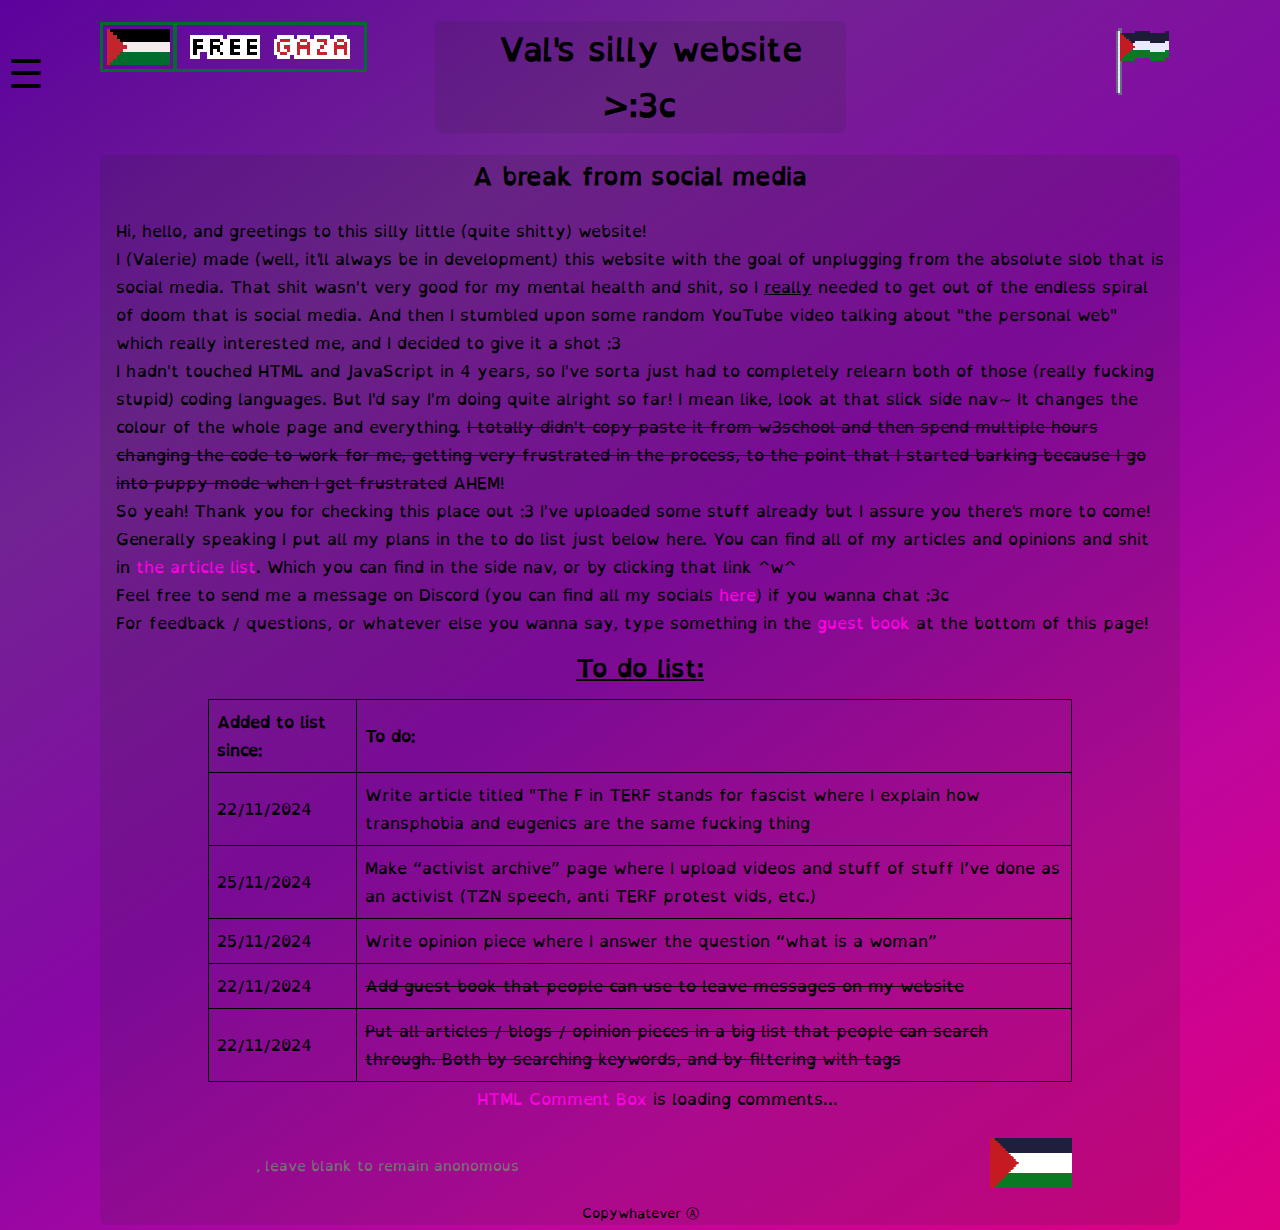
==== index.html @ 3205624c "Made all Palestine images pixelated, looks much nicer :3" ====
<!DOCTYPE html>
<html lang="en-US">
    <head>
        <title>Val's silly website >:3c</title>
        <link rel="stylesheet" type="text/css" href="style.css">
        <link rel="stylesheet" type="text/css" href="phone.css">
        <link rel="stylesheet" type="text/css" href="side_nav.css">
        <link rel="stylesheet" type="text/css" href="themes.css">
        <link rel="stylesheet" type="text/css" href="guestbook.css">
        <script type="text/javascript" src="sidenav.js"></script>
    </head>
    <body>
        <div class="topPalestineFlag">
            <a id="left" href="https://karuma.me/resources/palestine" target="_blank">
                <img class="pixelated" alt="A small Palestinian flag with a green border, with next to it the text 'FREE GAZA' also surrounded by a border, with a transparent background." src="/images/free-gaza-transparent.png">
            </a>&nbsp;
            <a id="right" href="https://decolonizepalestine.com" target="_blank">
                <img class="pixelated" alt="A pixelated Palestinian flag on a pole waving in the air." src="/images/palestineflag.gif">
            </a>&nbsp;
        </div>
        <header class="top_bar" id="top_bar">
            <h1 class="title">Val's silly website >:3c</h1>
            <nav>
                <span class="openNav" onclick="openNav()">
                    <p>&#9776;</p>
                </span>
            </nav>
        </header>
        <div class="sidebar" id="sidebar">
            <a href="javascript:void(0)" class="closebtn" onclick="closeNav()">×</a>
            <section class="links">
                <a href="/">Home</a>
                <a href="/about">About</a>
                <a href="/socials">Socials</a>
                <a href="/articlelist">Article list</a>
                <a href="/life_updates">Life updates</a>
            </section> 
        </div>
        <main class="main_box" id="main_box">
            <article class="main_focus">
                <h2>A break from social media</h2>
                <p>Hi, hello, and greetings to this silly little (quite shitty) website!</p>
                <p>I (Valerie) made (well, it'll always be in development) this website with the goal 
of unplugging from the absolute slob that is social media. That shit wasn't very good for my mental 
health and shit, so I <u>really</u> needed to get out of the endless spiral of doom that is 
social media. And then I stumbled upon some random YouTube video talking about "the personal web" 
which really interested me, and I decided to give it a shot :3</p>
                <p>I hadn't touched HTML and JavaScript in 4 years, so I've sorta just had to 
completely relearn both of those (really fucking stupid) coding languages. But I'd say I'm doing 
quite alright so far! I mean like, look at that slick side nav~ It changes the colour of the whole 
page and everything. <span class="mark"><span class="offsetMark">I totally didn't copy paste it from 
w3school and then spend multiple hours changing the code to work for me, getting very frustrated in 
the process, to the point that I started barking because I go into puppy mode when I get frustrated</span></span> 
AHEM!</p>
                <p>So yeah! Thank you for checking this place out :3 I've uploaded some stuff already 
but I assure you there's more to come! Generally speaking I put all my plans in the to do list just 
below here. You can find all of my articles and opinions and shit in 
<a href="/articlelist">the article list</a>. Which you can find in the side nav, or by clicking that 
link ^w^</p>
                <p>Feel free to send me a message on Discord (you can find all my socials 
<a href="/socials">here</a>) if you wanna chat :3c</p>
                <p>For feedback / questions, or whatever else you wanna say, type something in the 
<a href="#HCB_comment_box">guest book</a> at the bottom of this page!</p>
                <h2 class="to-do-list-title"><u>To do list:</u></h2>
                <table>
                    <tr>
                        <th>Added to list since:</th>
                        <th>To do:</th>
                    </tr>
                    <tr>
                        <td>22/11/2024</td>                
                        <td>Write article titled "The F in TERF stands for fascist where I explain how transphobia and eugenics are the same fucking thing</td>
                    </tr>
                    <tr>
                        <td>25/11/2024</td>
                        <td>Make “activist archive” page where I upload videos and stuff of stuff I’ve done as an activist (TZN speech, anti TERF protest vids, etc.)</td>
                    </tr>
                    <tr>
                        <td>25/11/2024</td>
                        <td>Write opinion piece where I answer the question “what is a woman” </td>
                    </tr>
                    <tr>
                        <td>22/11/2024</td>
                        <td><span class="mark"><span class="offsetMark">Add guest book that people can use to leave messages on my website</span></span></td>
                    </tr>
                    <tr>
                        <td>22/11/2024</td>
                        <td><span class="mark"><span class="offsetMark">Put all articles / blogs / opinion pieces in a big list that people can search through. Both by searching keywords, and by filtering with tags</span></span></td>
                    </tr>
                </table>
                <br>
                <!-- begin wwww.htmlcommentbox.com -->
                <div id="HCB_comment_box">
                    <a href="http://www.htmlcommentbox.com">HTML Comment Box</a> is loading comments...</div>
                <script type="text/javascript" id="hcb">
                    if(!window.hcb_user){hcb_user={};} (function(){var s=document.createElement("script"), l=hcb_user.PAGE || (""+window.location).replace(/'/g,"%27"), h="https://www.htmlcommentbox.com";s.setAttribute("type","text/javascript");s.setAttribute("src", h+"/jread?page="+encodeURIComponent(l).replace("+","%2B")+"&mod=%241%24wq1rdBcg%24SM2tgFslSLDX.3ZB2nJlt0"+"&opts=17678&num=10&ts=1732280123525");if (typeof s!="undefined") document.getElementsByTagName("head")[0].appendChild(s);})();
                </script>
                <!-- end www.htmlcommentbox.com -->
            </article>
            <footer class="bottom_bar">
                <marquee class="palestineButtons" behavior="scroll" direction="left" scrollamount="10"> 
                    <a href="https://www.palestineremembered.com/AllTownsListing.html" target="_blank">
                        <img alt="The flag of Palestine with the text 'BE HUMAN' flashing on top of it." src="/images/bubehuman.gif">
                    </a>&nbsp;
                    <a href="https://dogfish99.neocities.org/palestinereadinglist" target="_blank">
                        <img alt="A 90s internet looking button with the text 'Free Palestine NOW!!!' on it, and a waving Palestinian flag next to it." src="/images/bufreepalestine.gif">
                    </a>&nbsp;
                    <a href="https://connecting-humanity.org" target="_blank">
                        <img alt="A wide Palestinian flag with the text 'free Palestine' and a flashing border in the Palestinian colours." src="/images/freeblinkie.gif">
                    </a>&nbsp;
                    <a href="https://www.shutitdown4palestine.org" target="_blank">
                        <img alt="A Palestinian flag with the text 'FREE GAZA'." src="/images/freegaza.png">
                    </a>&nbsp;
                    <a href="https://today.visualizingpalestine.org" target="_blank">
                        <img alt="A Palestinian flag that flashes between the text 'From the river to the sea' and 'Free Palestine'." src="/images/riversea.gif">
                    </a>&nbsp;
                    <a href="https://samidoun.net/2023/12/calendar-of-resistance-for-palestine-2024" target="_blank">
                        <img alt="A Palestinian flag that flashes between the text 'From the river to the sea' and 'Palestine will be free'." src="/images/riversea1.gif">
                    </a>&nbsp;
                    <a href="https://hillhouse.neocities.org/journal/notes/palestine" target="_blank">
                        <img alt="A Palestinian flag with the text 'Stand with Palestine'." src="/images/standwith.png">
                    </a>&nbsp;
                  </marquee>
                <p>Copywhatever Ⓐ</p>
            </footer>
        </main>
    </body>
</html>
---- style.css ----
@font-face {
    font-family: 'OpenDyslexic';
    src: url("OpenDyslexic-Regular.otf");
    font-weight: normal;
    font-style: normal;
}

* {
    scrollbar-width: thin;
    scrollbar-color: #f736daff #f000c800 !important;
    transition: ease 0.3s scrollbar-color;
}

html {
    min-height: 100%; /*this is stupid, why do I need this??*/
    scroll-behavior: smooth;
}

body {
    background: linear-gradient(145deg, rgba(93,2,157,1) 0%, rgba(113,35,147,1) 25%, rgba(136,7,166,1) 50%, rgba(191,6,157,1) 75%, rgba(222,0,129,1) 100%); 
    max-width: 2000px;
    margin: auto;
    font-family: 'OpenDyslexic';
}

p {
    margin: 0px 16px 0px 16px;
}

.audio_player h3 {
    padding-top: 10px;
    margin: 0px 0px 5px 0px;
}

audio {
    width: 99%;
    position: relative;
    left: 0.5%;
    border-radius: 7px;
}

.mark {
    border-bottom: 1px solid #000;
    top: -14px;
    position: relative;
}

.offsetMark {
    position: relative;
    top: 14px;
}

.top_bar {
    width: fit-content;
    margin: auto;
    padding: 0px 10px;
    background: #22222222;
    border-radius: 7px;
}

.main_box {
    background: #22222222;
    margin: 0px 100px 0px 100px;
    border-radius: 7px;
}

.top_bar, .main_box h2, .main_box h3, .bottom_bar {
    text-align: center;
}

.bottom_bar {
    font-size: small;
    margin-bottom: 5px;
}

.sources {
    font-size: small;
    margin-top: 40px;
    position: relative;
    right: 10px;
}

.sources p {
    position: relative;
    right: 15px;
}

.sources li {
    margin: 0px;
    position: relative;
    left: 0px;
}

.footnote {
    font-size: 9px;
    position: relative;
    bottom: 7px;
}

@keyframes gay_shit {
    0%                  {background: rgba(228, 3, 3, 0.700);}
    16.66666666666667%  {background: rgba(255, 140, 0, 0.700);}
    33.33333333333333%  {background: rgba(255, 237, 0, 0.700);}
    50%                 {background: rgba(0, 128, 38, 0.700);}
    66.66666666666667%  {background: rgba(0, 76, 255, 0.700);}
    83.33333333333334%  {background: rgba(115, 41, 130, 0.700);}
    100%                {background: rgba(228, 3, 3, 0.700);}
}

@-webkit-keyframes gay_shit {
    0%                  {background: rgba(228, 3, 3, 0.700);}
    16.66666666666667%  {background: rgba(255, 140, 0, 0.700);}
    33.33333333333333%  {background: rgba(255, 237, 0, 0.700);}
    50%                 {background: rgba(0, 128, 38, 0.700);}
    66.66666666666667%  {background: rgba(0, 76, 255, 0.700);}
    83.33333333333334%  {background: rgba(115, 41, 130, 0.700);}
    100%                {background: rgba(228, 3, 3, 0.700);}
}
         
a:not(#comments_list a:has(img), .topPalestineFlag a):hover, a:not(#comments_list a:has(img), .topPalestineFlag a):focus, .hcb-comment-tb button:hover, .hcb-comment-tb button:focus {
    animation-name: gay_shit;
    animation-duration: 3s;
    animation-timing-function: linear;
    animation-iteration-count: infinite;
    animation-direction: normal;
    -webkit-animation-name: gay_shit;
    -webkit-animation-duration: 3s;
    -webkit-animation-timing-function: linear;
    -webkit-animation-iteration-count: infinite;
    -webkit-animation-direction: normal;
    color: white;
    text-shadow: 1px 1px 1px black;
    text-decoration: none;
    outline: none;
}

a, .hcb-comment-tb button {
    border-radius: 7px;
    color: #ff00e3 !important;
    text-decoration: none !important;
  }

a:visited {
    color: #d015bb;
}

::selection {
    background-color: #f723be;
    color: #FFFFFF;
}

::placeholder {
    color: #757575;
    opacity: 1;
}

td, th {
    border: 1px solid #000000;
    text-align: left;
    padding: 8px;
}

table {
    margin: auto;
    border-collapse: collapse;
    max-width: 80%;
}

.to-do-list-title {
    margin: 10px 0px;
}

.palestineButtons {
    margin: 0% 10%;
}

.palestineButtons a {
    height: fit-content;
    display: inline-block;
}

.palestineButtons img {
    height: 50px;
}

.palestineButtons img, .topPalestineFlag img {
    image-rendering: pixelated
}

.topPalestineFlag {
    height: 0px;
}

.topPalestineFlag a {
    display: flex;
    margin: 0px 100px;
    position: relative;
    top: 22px;
}

.topPalestineFlag #left {
    float: left;
}

.topPalestineFlag #right {
    float: right;
}

.topPalestineFlag #left img {
    height: 50px;
}

.topPalestineFlag #right img {
    height: 75px;
}
---- phone.css ----
@media (max-width: 1000px) {
    /* For mobile phones: */
    body, .author, #myBtnContainer, #myBtnContainer *, #myInput {
      font-size: 40px !important;
    }

    .mark {
        border-bottom: 2px solid #000 !important;
        top: -33px !important;
    }
    
    .offsetMark {
        top: 33px !important;
    }

    .sidebar a, .openNav {
        font-size: 100px !important;
    }

    .openNav {
        height: 100px !important;
    }
    
    .openNav p {
        top: -38.5px !important;
    }

    .closebtn {
        font-size: 72px !important;
        padding: 5px 50px 5px 50px !important;
    }

    .bottom_bar, .sources {
        font-size: 25px !important;
    }

    .footnote {
        font-size: 30px !important;
        bottom: 25px !important;
    }

    .top_bar {
        width: 75% !important;
    }

    .links {
        top: 125px !important;
    }

    .soc_btn, .theme_btn {
        font-size: 55px !important;
    }

    .theme_list li {
        width: 100%;
    }

    .twothemes {
        width: fit-content !important;
    }

    .theme_btn {
        width: 96% !important;
    }

    .sources {
        margin-top: 100px !important;
    }

    .controls {
        font-size: 32px !important;
        height: 80px !important;
    }

    .controls button {
        width: 48px !important;
        height: 48px !important;
    }

    .controls button i {
        scale: 2 !important;
    }

    .play {
        margin: 16px 5px 16px 5px !important;
    }

    .volume, .volume-container {
        display: none !important;
    }

    .mute {
        margin: 16px 15px !important;
    }

    .progress {
        height: 40px !important;
        margin: 20px 0px 20px 5px !important;
    }

    .time {
        width: 200px !important;
        margin: 12px 0px 12px 10px !important;
    }

    .sources {
        right: 0px !important;
    }

    .sources li {
        left: 10px !important;
    }

    .sources p {
        right: 0px !important;
    }

    #HCB_comment_box h3 {
        height: 73px !important;
    }

    #HCB_comment_box #hcb_form textarea, #HCB_comment_box #hcb_form #hcb_form_name, #hcb_form_website, #hcb_submit, #hcb_file_label a {
        font-size: 28px !important;
    }
    
    #hcb_form_name, #hcb_form_website {
        height: 60px !important;
    }

    #hcb_form_content {
        height: 245.5px !important;
    }

    .hcb-door-in {
        width: 50px !important;
    }

    .hcb-comment-body {
        font-size: 30px !important;
    }

    #comments_list :not(.author, .author *, .hcb-comment-body), p:has(.hcb-link) {
        font-size: 20px !important;
    }

    #myInput {
        background-position: 10px 33px !important;
        background-size: 30px !important;
        padding: 12px 20px 12px 55px !important;
    }

    .btn {
        margin-right: -15px !important;
    }

    #HCB_comment_form_box button.btn-secondary {
        width: 238px !important;
        height: 80px !important;
        line-height: 33px !important;
        font-size: 35px !important;
    }

    #HCB_comment_box > p:not(:has(.hcb-link)) {
        height: 140px !important;
        margin-top: -15px !important;
    }

    #HCB_comment_box::before {
        top: 146.5px !important;
        left: 88px !important;
        font-size: 28px !important;
    }

    .topPalestineFlag a {
        margin: 0px 15px !important;
        top: 3px !important;
    }
    
    .topPalestineFlag #left img {
        height: 45px !important;
    }
    
    .topPalestineFlag #right img {
        height: 100px !important;
    }
}
---- side_nav.css ----
.sidebar {
    height: 100%;
    width: 0;
    position: fixed;
    z-index: 1;
    top: 0;
    left: 0;
    background-color: #111;
    overflow-x: hidden;
    transition: 0.5s;
    padding-top: 60px;
}
  
.sidebar a {
    text-decoration: none;
    font-size: 25px;
    color: #818181;
    display: block;
}

.sidebar a:not(.closebtn) {
    padding: 8px 8px 8px 32px;
    border-bottom: solid 3px rgba(93, 2, 157, 1);
}
  
.sidebar a:hover {
    color: #f1f1f1;
}

.links {
    top: 13px;
    position: relative;
    padding-bottom: 75px;
}

.openNav {
    font-size: 40px;
    cursor: pointer;
    position: fixed;
    left: 0.65%;
    top: 50px;
    height: 50px;
    overflow: hidden;
}

.openNav p {
    position: relative;
    top: -12px;
    margin: 0px !important;
}
  
.closebtn {
    position: absolute;
    padding: 5px 25px 5px 25px;
    top: 0;
    right: 0px;
    font-size: 36px !important;
    margin-left: 50px;
}
---- themes.css ----
.theme_list, .pages {
    list-style-type: none;
    padding: 0;
    margin: 0;
    overflow: hidden;
}

.theme_list {
    margin: 5px 16px 0px 16px;
}

.pages {
    width: 50%;
    float: left;
}

.theme_title {
    margin: 0px 0px 5px 0px;
    text-decoration: underline;
}

.theme_list li {
    float: left;
}

.twothemes {
    float: left;
    width: 530px;
}

.theme_btn {
    background-color: #c33aed;
    border: none;
    color: black !important;
    padding: 10px 5px;
    margin: 0px 5px 5px 5px;
    text-align: center;
    text-decoration: none;
    display: inline-block;
    font-size: 16px;
    cursor: pointer;
}
---- guestbook.css ----
#HCB_comment_box {
    margin: 0% 10%;
    font-family: 'OpenDyslexic' !important;
    position: relative;
    top: -25px;
}

#HCB_comment_form_box {
    background: #4803ad;
    border-radius: 7px 7px 0px 0px;
    padding: 6px !important;
}

#HCB_comment_box #hcb_form textarea :not(#hcb_form_content), #HCB_comment_box #hcb_form #hcb_form_name_container {
    margin-bottom: 0px !important;
}

#HCB_comment_box #hcb_form textarea, #HCB_comment_box #hcb_form #hcb_form_name {
    font-family: 'OpenDyslexic' !important;
    padding: 0px !important;
}

.input-field {
    width: calc(100% - 4px);
}

#hcb_form_name {
    height: 18px;
    width: 100%;
}

#hcb_form_website {
    height: 18.4px;
    width: 100%;
    padding: 0px;
    margin-bottom: 6.5px;
}

#hcb_form_content {
    height: 81.5px;
    margin-bottom: 6.5px !important;
}

div:has(> .admin-link) {
    display: none;
}

.home-desc {
    display: none !important;
}

.comment {
    background: #22222222;
    margin-bottom: 5px !important;
    word-wrap: anywhere;
    border-radius: 7px;
}

#comments_list {
    padding: 0px 5px !important;
    background: #4803ad;
    border-radius: 0px 0px 7px 7px;
    position: relative;
    top: -1px;
}

#no_comments {
    text-align: center;
}

#HCB_comment_box h3 {
    height: 30px;
    margin: 0px 0px 3px !important;
    overflow: hidden;
}

#HCB_comment_box h3::before {
    content: 'Guest book:';
    display: block;
}

#hcb_submit {
    border-radius: 7px;
    border: 0px !important;
    background-color: #5a00dd !important;
    color: #ff00e3 !important;
    cursor: pointer;
}

.btn-secondary {
    border: 0px !important;
    background-color: #5a00dd !important;
    cursor: pointer;
    border-radius: 7px;
    color: #ff00e3 !important;
}

.hcb-comment-body, .author, .likes {
    color: #85fff9;
}

#HCB_comment_box:has(button.btn-secondary) > p:not(:has(.hcb-link)) {
    margin: -10px 0px 0px;
    height: 28px;
    overflow: hidden;
}

#HCB_comment_box:has(button.btn-secondary) > p:not(:has(.hcb-link))::before {
    content: 'Thx for writing something in the guest book <3';
    display: block;
}

#HCB_comment_box:not(:has(button.btn-secondary)) > p:not(:has(.hcb-link)) {
    display: none;
}

#HCB_comment_form_box button.btn-secondary {
    display: block;
    width: 164px;
    height: 37px;
    overflow: hidden;
    line-height: 22px;
}

#HCB_comment_form_box button.btn-secondary::before {
    content: 'Write more stuff :3 ';
    top: -2px;
    position: relative;
}

blockquote {
    margin: 0px !important;
}

p:has(.hcb-link) {
    margin: 0px 5px !important;
}

#HCB_comment_box::before {
    content: ', leave blank to remain anonomous';
    position: relative;
    top: 66px;
    left: 48px;
    color: #757575;
    pointer-events: none;
    font-size: 14px;}

#HCB_comment_box:has(#hcb_form_name:not(:placeholder-shown))::before, #HCB_comment_box:has(button.btn-secondary)::before {
    visibility: hidden;
}

#HCB_comment_box ::-ms-input-placeholder {
  color: #757575;
}
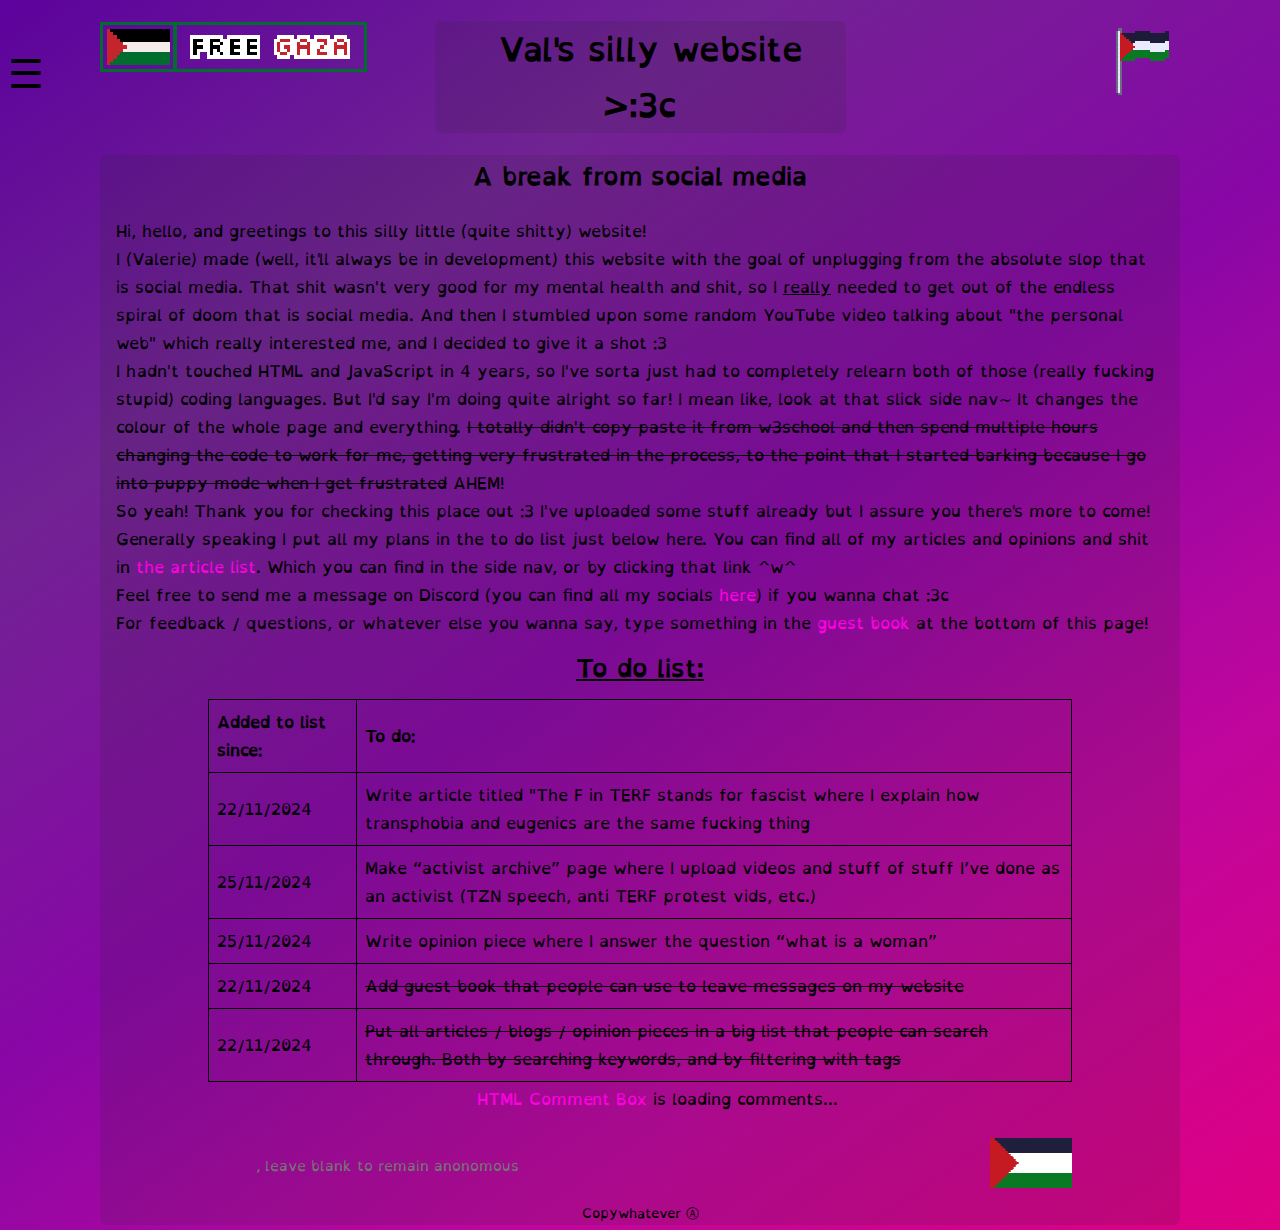
==== commit e725eaba: "Fixed minor spelling mistake" ====
--- a/index.html
+++ b/index.html
@@ -41,7 +41,7 @@
                 <h2>A break from social media</h2>
                 <p>Hi, hello, and greetings to this silly little (quite shitty) website!</p>
                 <p>I (Valerie) made (well, it'll always be in development) this website with the goal 
-of unplugging from the absolute slob that is social media. That shit wasn't very good for my mental 
+of unplugging from the absolute slop that is social media. That shit wasn't very good for my mental 
 health and shit, so I <u>really</u> needed to get out of the endless spiral of doom that is 
 social media. And then I stumbled upon some random YouTube video talking about "the personal web" 
 which really interested me, and I decided to give it a shot :3</p>
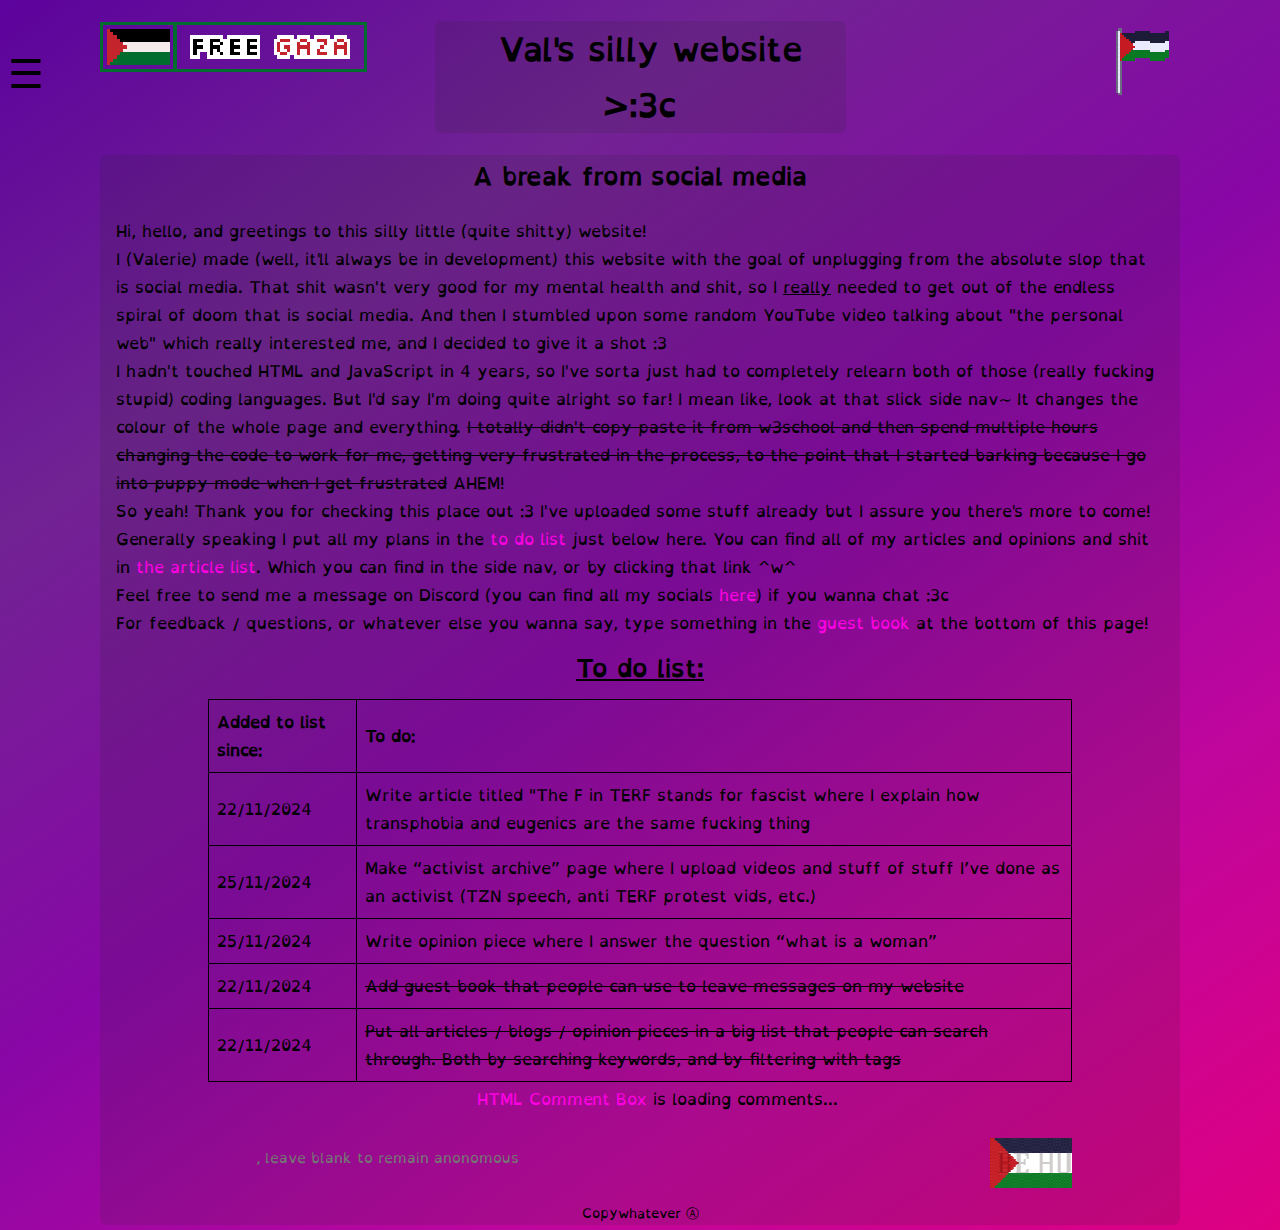
==== commit a36e2e9a: "Added link in index, fixed guest book title size" ====
--- a/index.html
+++ b/index.html
@@ -53,10 +53,10 @@
 the process, to the point that I started barking because I go into puppy mode when I get frustrated</span></span> 
 AHEM!</p>
                 <p>So yeah! Thank you for checking this place out :3 I've uploaded some stuff already 
-but I assure you there's more to come! Generally speaking I put all my plans in the to do list just 
-below here. You can find all of my articles and opinions and shit in 
-<a href="/articlelist">the article list</a>. Which you can find in the side nav, or by clicking that 
-link ^w^</p>
+but I assure you there's more to come! Generally speaking I put all my plans in the 
+<a href=".to-do-list-title">to do list</a> just below here. You can find all of my articles and 
+opinions and shit in <a href="/articlelist">the article list</a>. Which you can find in the side nav, 
+or by clicking that link ^w^</p>
                 <p>Feel free to send me a message on Discord (you can find all my socials 
 <a href="/socials">here</a>) if you wanna chat :3c</p>
                 <p>For feedback / questions, or whatever else you wanna say, type something in the 
--- a/phone.css
+++ b/phone.css
@@ -116,7 +116,9 @@
     }
 
     #HCB_comment_box h3 {
-        height: 73px !important;
+        height: 90px !important;
+        font-size: 60px !important;
+        margin: -90px 0px !important;
     }
 
     #HCB_comment_box #hcb_form textarea, #HCB_comment_box #hcb_form #hcb_form_name, #hcb_form_website, #hcb_submit, #hcb_file_label a {
@@ -166,8 +168,8 @@
     }
 
     #HCB_comment_box::before {
-        top: 146.5px !important;
-        left: 88px !important;
+        top: 86.5px !important;
+        left: 89px !important;
         font-size: 28px !important;
     }
 
--- a/guestbook.css
+++ b/guestbook.css
@@ -70,13 +70,20 @@
 
 #HCB_comment_box h3 {
     height: 30px;
-    margin: 0px 0px 3px !important;
+    margin: -20px 0px;
+    margin-bottom: 15px !important;
     overflow: hidden;
+    font-size: 24px;
 }
 
 #HCB_comment_box h3::before {
     content: 'Guest book:';
     display: block;
+}
+
+#hcb_msg {
+    text-align: center;
+    text-decoration: underline;
 }
 
 #hcb_submit {
@@ -139,7 +146,7 @@
 #HCB_comment_box::before {
     content: ', leave blank to remain anonomous';
     position: relative;
-    top: 66px;
+    top: 58px;
     left: 48px;
     color: #757575;
     pointer-events: none;
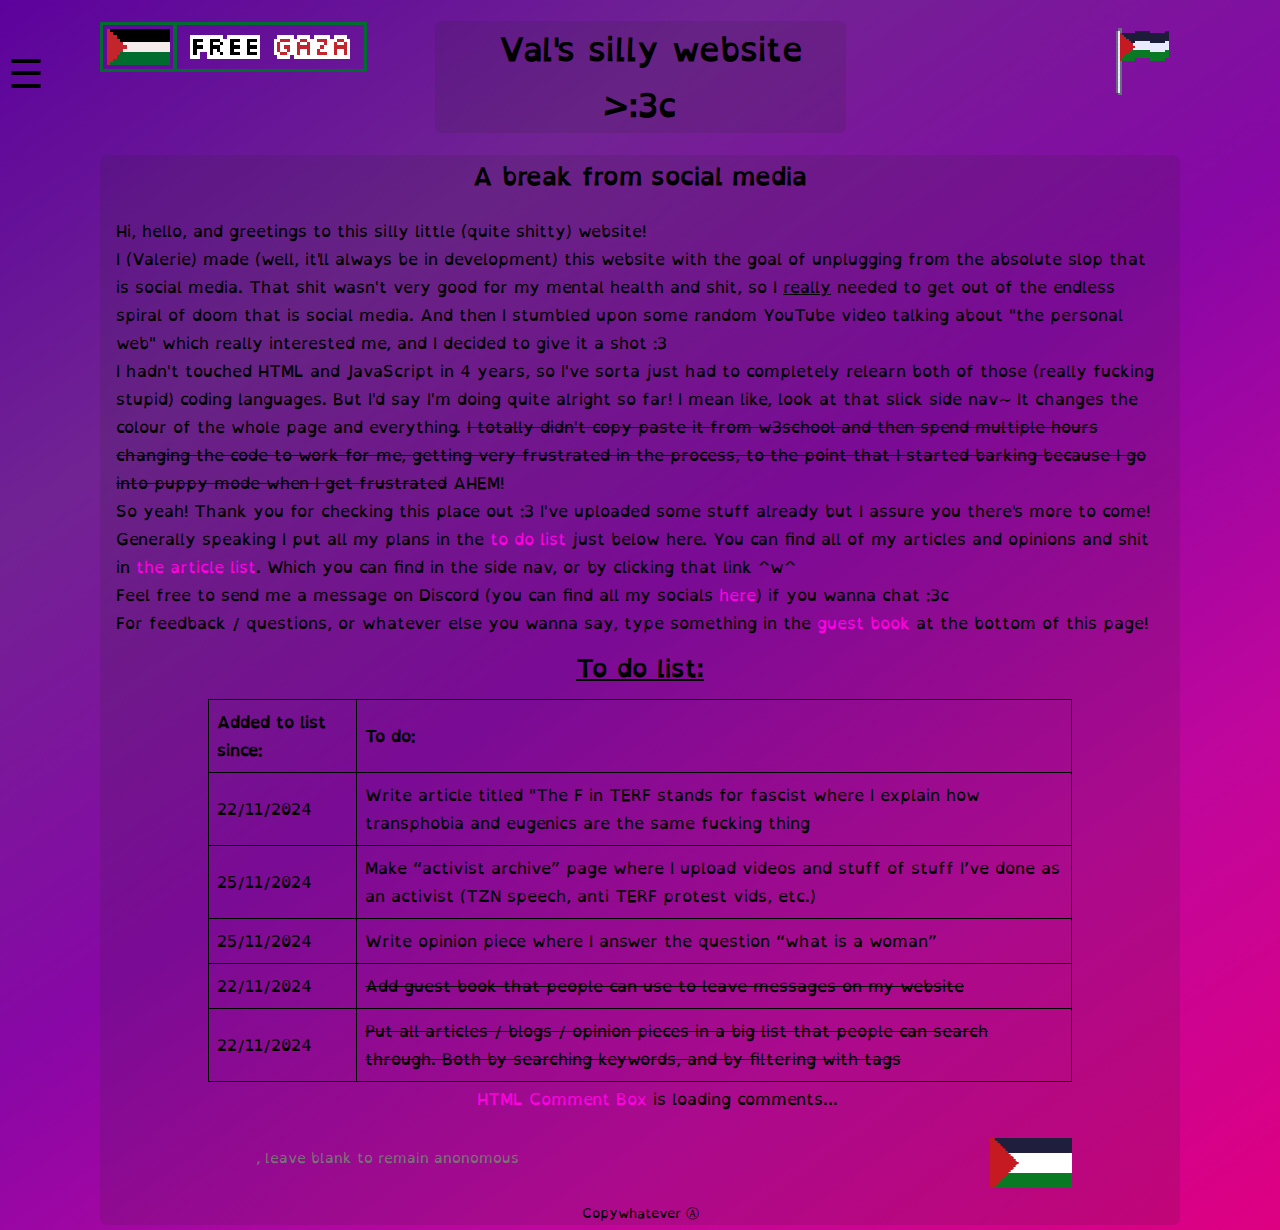
==== commit 907ce4de: "Fixed to-do-list-title link thingy" ====
--- a/index.html
+++ b/index.html
@@ -54,14 +54,14 @@
 AHEM!</p>
                 <p>So yeah! Thank you for checking this place out :3 I've uploaded some stuff already 
 but I assure you there's more to come! Generally speaking I put all my plans in the 
-<a href=".to-do-list-title">to do list</a> just below here. You can find all of my articles and 
+<a href="#to-do-list-title">to do list</a> just below here. You can find all of my articles and 
 opinions and shit in <a href="/articlelist">the article list</a>. Which you can find in the side nav, 
 or by clicking that link ^w^</p>
                 <p>Feel free to send me a message on Discord (you can find all my socials 
 <a href="/socials">here</a>) if you wanna chat :3c</p>
                 <p>For feedback / questions, or whatever else you wanna say, type something in the 
 <a href="#HCB_comment_box">guest book</a> at the bottom of this page!</p>
-                <h2 class="to-do-list-title"><u>To do list:</u></h2>
+                <h2 id="to-do-list-title"><u>To do list:</u></h2>
                 <table>
                     <tr>
                         <th>Added to list since:</th>
--- a/style.css
+++ b/style.css
@@ -166,7 +166,7 @@
     max-width: 80%;
 }
 
-.to-do-list-title {
+#to-do-list-title {
     margin: 10px 0px;
 }
 
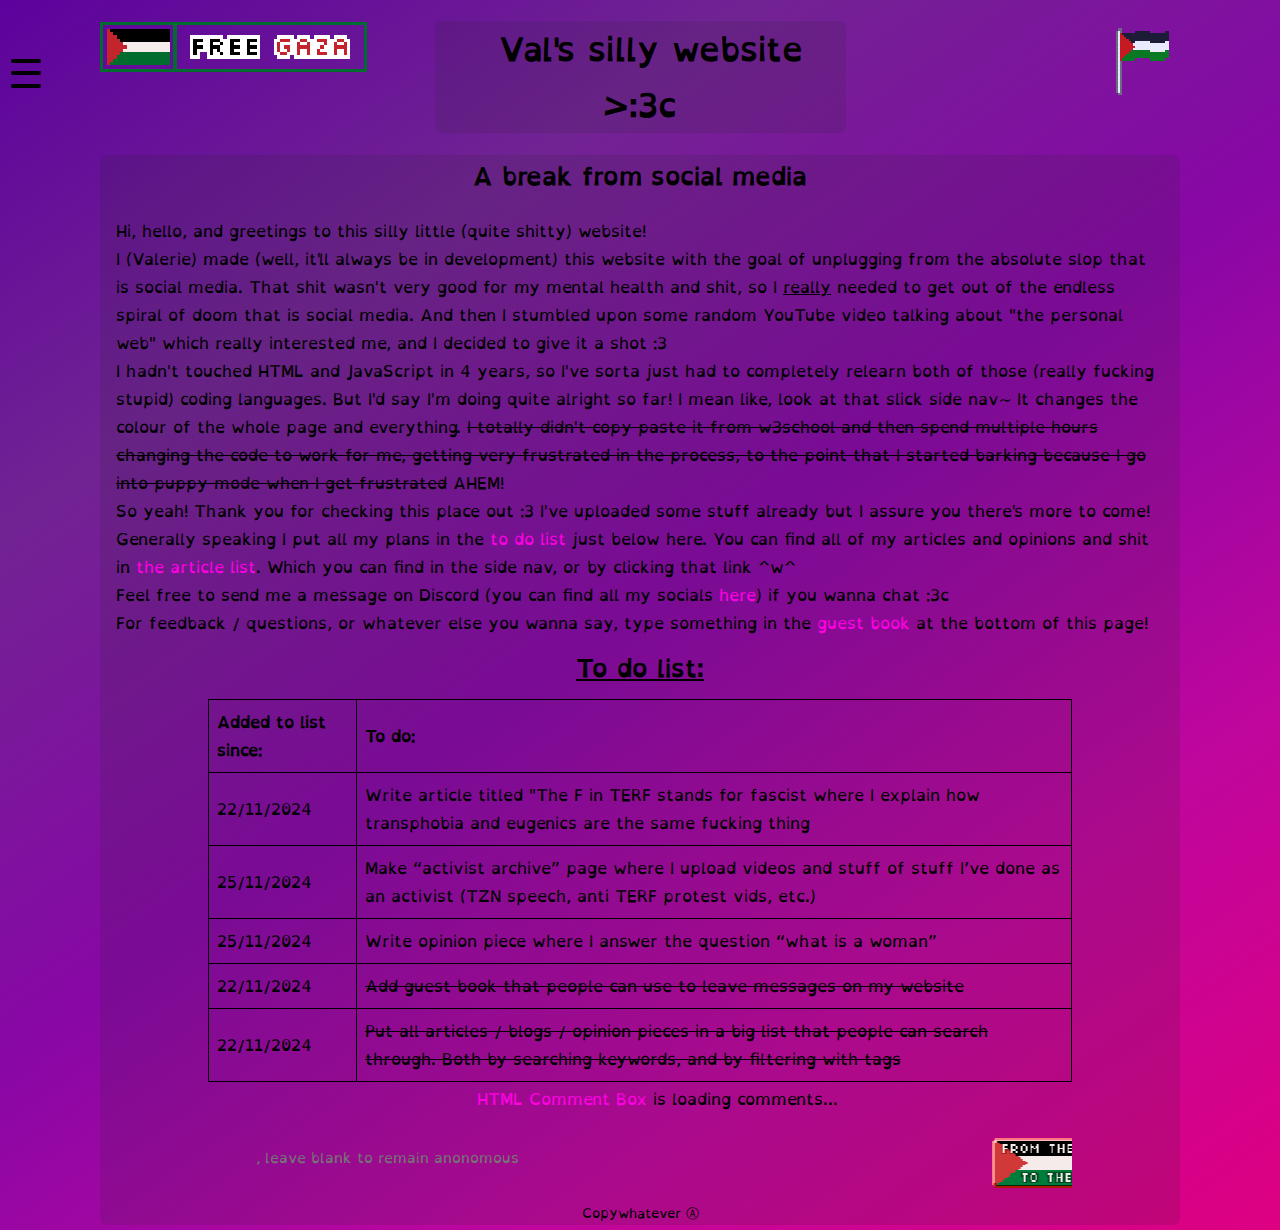
==== commit b58a70ca: "Changed the order more" ====
--- a/index.html
+++ b/index.html
@@ -99,23 +99,23 @@
             </article>
             <footer class="bottom_bar">
                 <marquee class="palestineButtons" behavior="scroll" direction="left" scrollamount="10"> 
+                    <a href="https://samidoun.net/2023/12/calendar-of-resistance-for-palestine-2024" target="_blank">
+                        <img alt="A Palestinian flag that flashes between the text 'From the river to the sea' and 'Palestine will be free'." src="/images/riversea1.gif">
+                    </a>&nbsp;
+                    <a href="https://www.shutitdown4palestine.org" target="_blank">
+                        <img alt="A Palestinian flag with the text 'FREE GAZA'." src="/images/freegaza.png">
+                    </a>&nbsp;
+                    <a href="https://connecting-humanity.org" target="_blank">
+                        <img alt="A wide Palestinian flag with the text 'free Palestine' and a flashing border in the Palestinian colours." src="/images/freeblinkie.gif">
+                    </a>&nbsp;
+                    <a href="https://today.visualizingpalestine.org" target="_blank">
+                        <img alt="A Palestinian flag that flashes between the text 'From the river to the sea' and 'Free Palestine'." src="/images/riversea.gif">
+                    </a>&nbsp;
                     <a href="https://www.palestineremembered.com/AllTownsListing.html" target="_blank">
                         <img alt="The flag of Palestine with the text 'BE HUMAN' flashing on top of it." src="/images/bubehuman.gif">
                     </a>&nbsp;
                     <a href="https://dogfish99.neocities.org/palestinereadinglist" target="_blank">
                         <img alt="A 90s internet looking button with the text 'Free Palestine NOW!!!' on it, and a waving Palestinian flag next to it." src="/images/bufreepalestine.gif">
-                    </a>&nbsp;
-                    <a href="https://connecting-humanity.org" target="_blank">
-                        <img alt="A wide Palestinian flag with the text 'free Palestine' and a flashing border in the Palestinian colours." src="/images/freeblinkie.gif">
-                    </a>&nbsp;
-                    <a href="https://www.shutitdown4palestine.org" target="_blank">
-                        <img alt="A Palestinian flag with the text 'FREE GAZA'." src="/images/freegaza.png">
-                    </a>&nbsp;
-                    <a href="https://today.visualizingpalestine.org" target="_blank">
-                        <img alt="A Palestinian flag that flashes between the text 'From the river to the sea' and 'Free Palestine'." src="/images/riversea.gif">
-                    </a>&nbsp;
-                    <a href="https://samidoun.net/2023/12/calendar-of-resistance-for-palestine-2024" target="_blank">
-                        <img alt="A Palestinian flag that flashes between the text 'From the river to the sea' and 'Palestine will be free'." src="/images/riversea1.gif">
                     </a>&nbsp;
                     <a href="https://hillhouse.neocities.org/journal/notes/palestine" target="_blank">
                         <img alt="A Palestinian flag with the text 'Stand with Palestine'." src="/images/standwith.png">
--- a/guestbook.css
+++ b/guestbook.css
@@ -69,7 +69,7 @@
 }
 
 #HCB_comment_box h3 {
-    height: 30px;
+    height: 31px;
     margin: -20px 0px;
     margin-bottom: 15px !important;
     overflow: hidden;
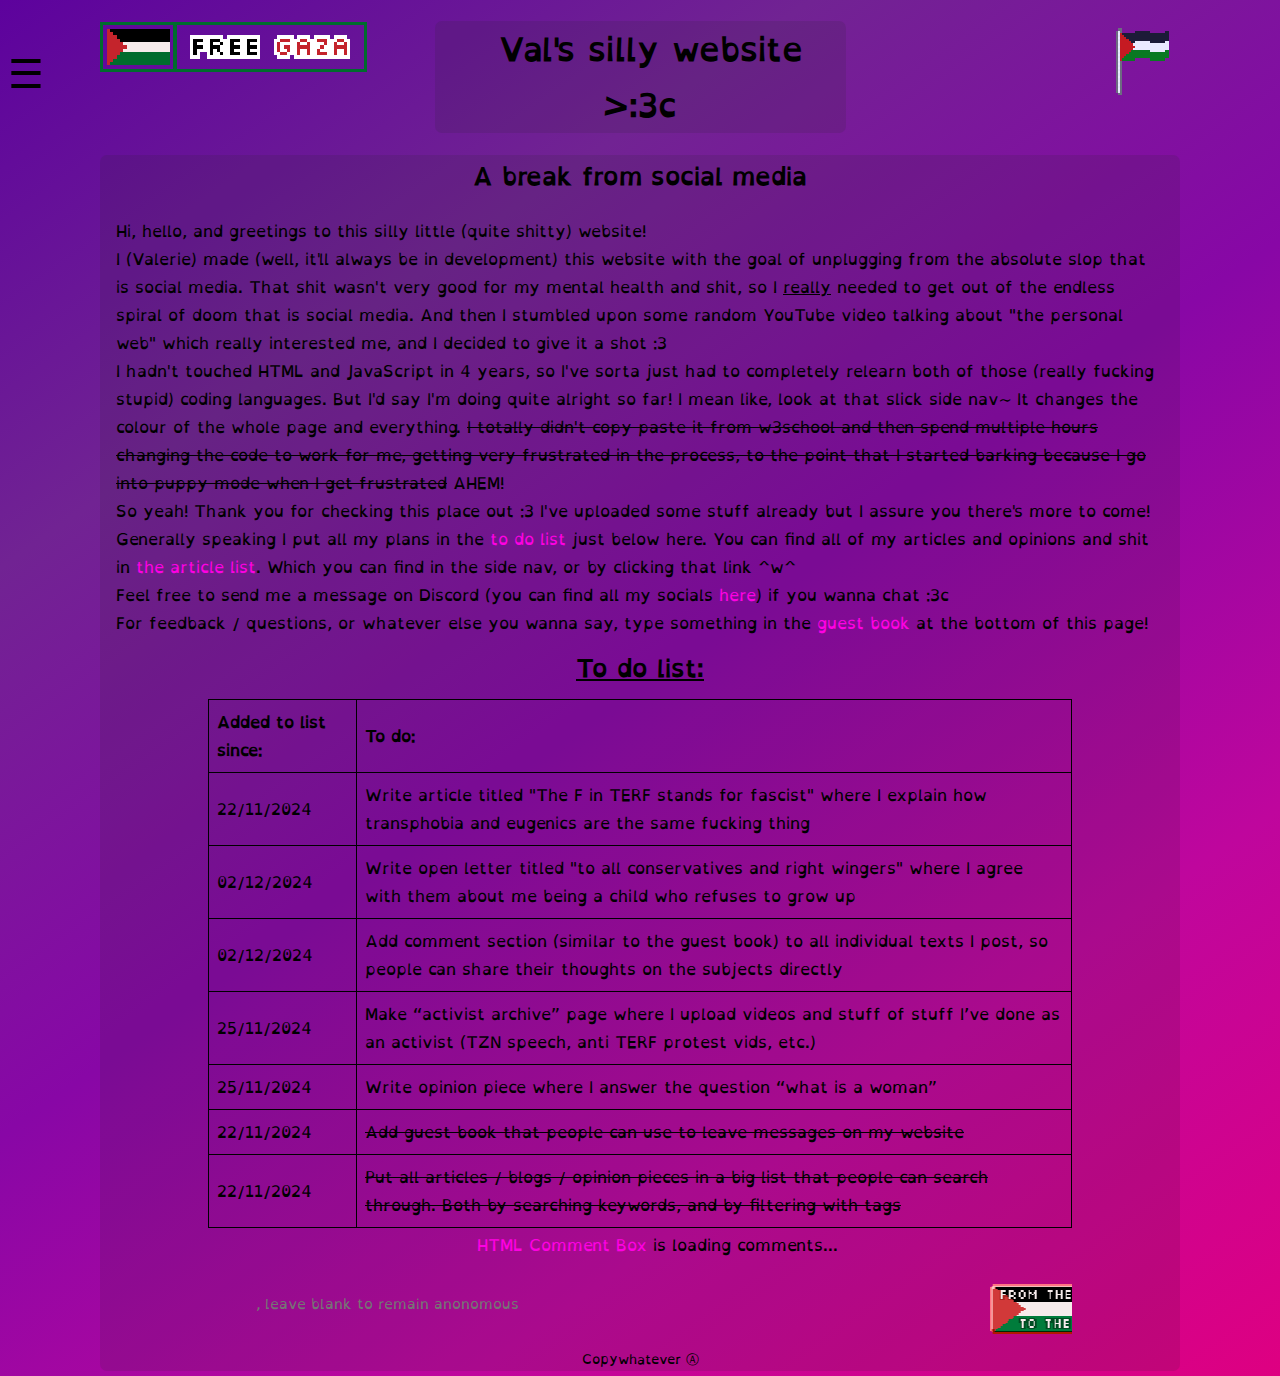
==== commit 4e2222bd: "Added stuff to the to do list" ====
--- a/index.html
+++ b/index.html
@@ -69,7 +69,15 @@
                     </tr>
                     <tr>
                         <td>22/11/2024</td>                
-                        <td>Write article titled "The F in TERF stands for fascist where I explain how transphobia and eugenics are the same fucking thing</td>
+                        <td>Write article titled "The F in TERF stands for fascist" where I explain how transphobia and eugenics are the same fucking thing</td>
+                    </tr>
+                    <tr>
+                        <td>02/12/2024</td>                
+                        <td>Write open letter titled "to all conservatives and right wingers" where I agree with them about me being a child who refuses to grow up</td>
+                    </tr>
+                    <tr>
+                        <td>02/12/2024</td>                
+                        <td>Add comment section (similar to the guest book) to all individual texts I post, so people can share their thoughts on the subjects directly</td>
                     </tr>
                     <tr>
                         <td>25/11/2024</td>
--- a/phone.css
+++ b/phone.css
@@ -1,6 +1,6 @@
 @media (max-width: 1000px) {
     /* For mobile phones: */
-    body, .author, #myBtnContainer, #myBtnContainer *, #myInput {
+    body, .author, #filters, #filters *, #search_bar {
       font-size: 40px !important;
     }
 
@@ -145,14 +145,32 @@
         font-size: 20px !important;
     }
 
-    #myInput {
+    .likes img {
+        height: 25px !important;
+        position: relative !important;
+        top: 3px !important;
+    }
+
+    #search_bar {
         background-position: 10px 33px !important;
         background-size: 30px !important;
         padding: 12px 20px 12px 55px !important;
     }
 
-    .btn {
+    .theme {
         margin-right: -15px !important;
+    }
+
+    .show a {
+        white-space: nowrap !important;
+        text-overflow: ellipsis !important;
+        overflow: hidden !important;
+        width: 367px !important;
+    }
+
+    .article a::after {
+        position: absolute !important;
+        right: 214px !important;
     }
 
     #HCB_comment_form_box button.btn-secondary {
--- a/guestbook.css
+++ b/guestbook.css
@@ -54,6 +54,18 @@
     margin-bottom: 5px !important;
     word-wrap: anywhere;
     border-radius: 7px;
+}
+
+.comment :not(.comment *), .comment {
+    padding: 5px 10px;
+}
+
+[id*="replies"] .comment {
+    margin: 20px 0px 5px 20px !important;
+}
+
+.likes {
+    margin: 10px;
 }
 
 #comments_list {
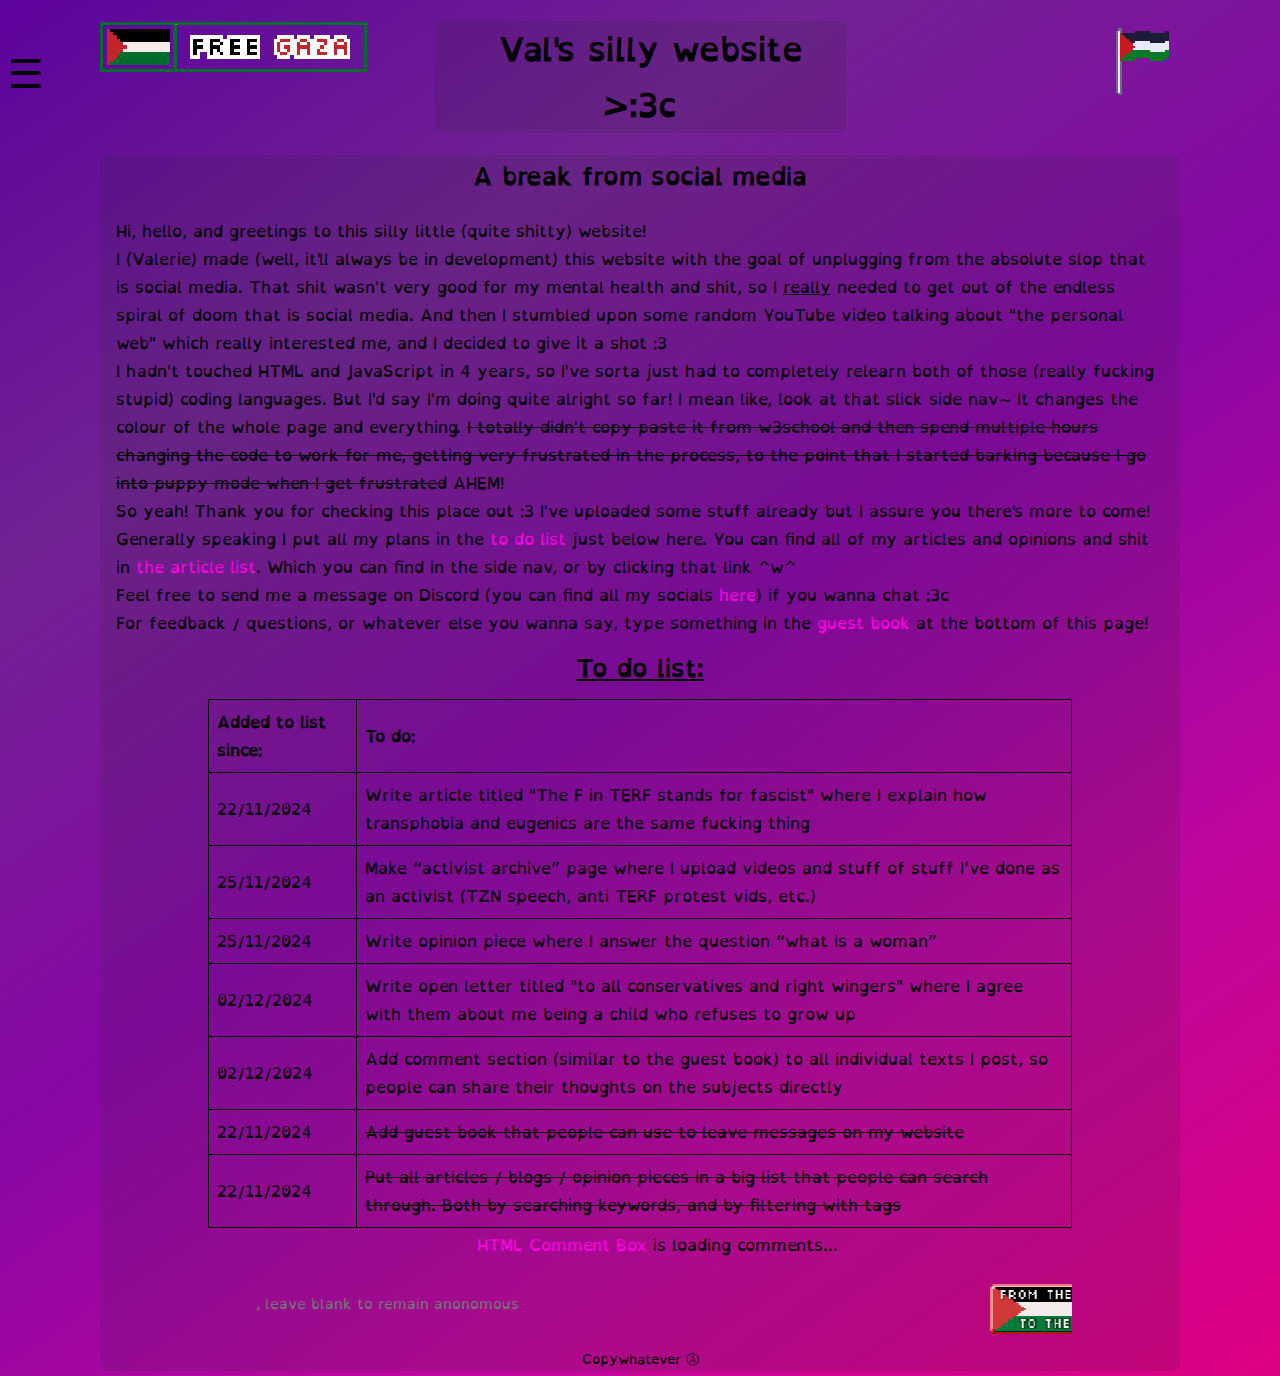
==== commit 26297c0c: "Fixed time order on to do list" ====
--- a/index.html
+++ b/index.html
@@ -72,20 +72,20 @@
                         <td>Write article titled "The F in TERF stands for fascist" where I explain how transphobia and eugenics are the same fucking thing</td>
                     </tr>
                     <tr>
+                        <td>25/11/2024</td>
+                        <td>Make “activist archive” page where I upload videos and stuff of stuff I’ve done as an activist (TZN speech, anti TERF protest vids, etc.)</td>
+                    </tr>
+                    <tr>
+                        <td>25/11/2024</td>
+                        <td>Write opinion piece where I answer the question “what is a woman” </td>
+                    </tr>
+                    <tr>
                         <td>02/12/2024</td>                
                         <td>Write open letter titled "to all conservatives and right wingers" where I agree with them about me being a child who refuses to grow up</td>
                     </tr>
                     <tr>
                         <td>02/12/2024</td>                
                         <td>Add comment section (similar to the guest book) to all individual texts I post, so people can share their thoughts on the subjects directly</td>
-                    </tr>
-                    <tr>
-                        <td>25/11/2024</td>
-                        <td>Make “activist archive” page where I upload videos and stuff of stuff I’ve done as an activist (TZN speech, anti TERF protest vids, etc.)</td>
-                    </tr>
-                    <tr>
-                        <td>25/11/2024</td>
-                        <td>Write opinion piece where I answer the question “what is a woman” </td>
                     </tr>
                     <tr>
                         <td>22/11/2024</td>
